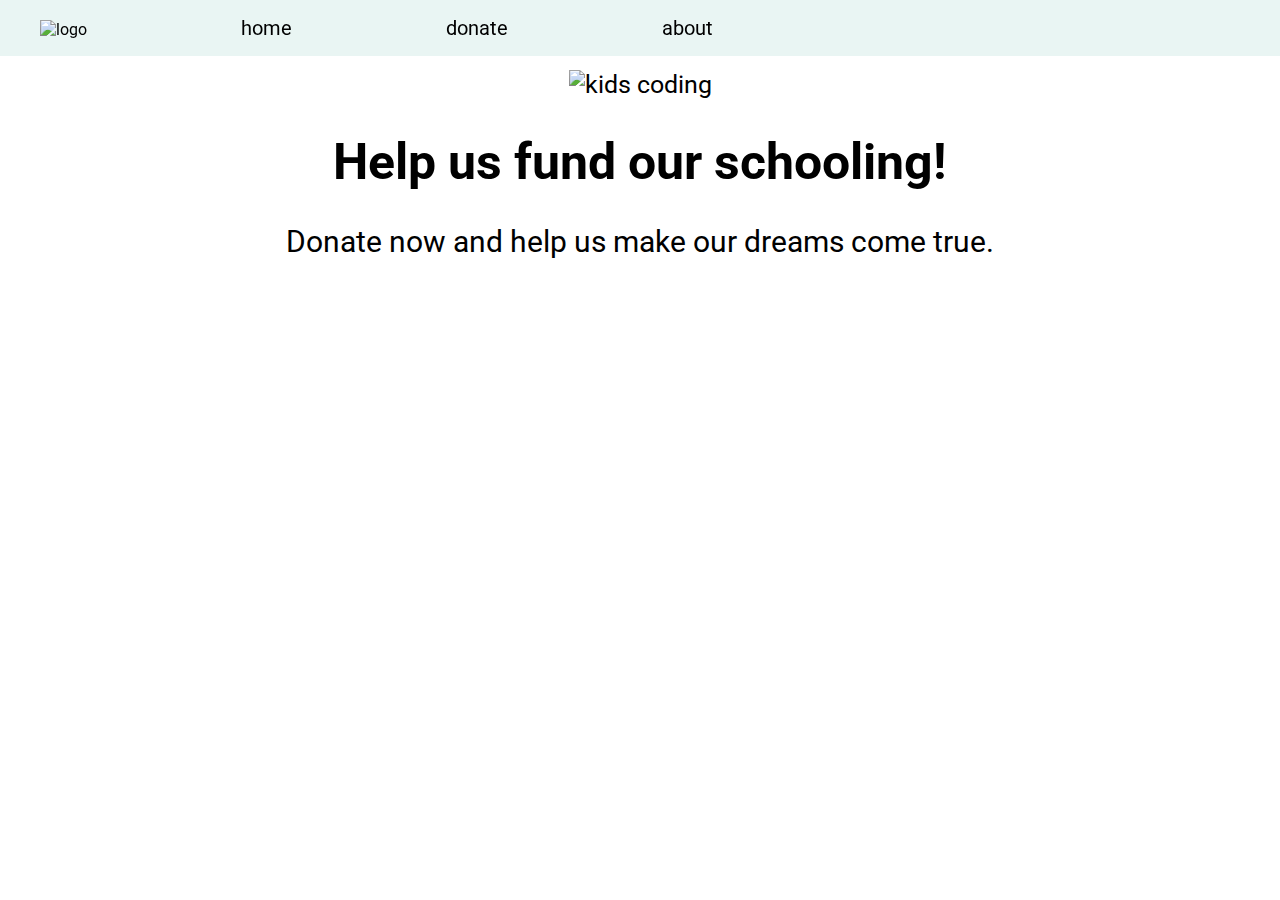
==== index.html @ 75b4ad64 "first version of css" ====
<!DOCTYPE html>
<html>
  <head>
    <meta charset="utf-8">
    <meta name="viewport" content="width=device-width, initial-scale=1">
    <link rel="stylesheet" href="css/style.css">
    <link href="https://fonts.googleapis.com/css?family=Roboto" rel="stylesheet">
    <title>fund us</title>
  </head>
  <header>
    <nav>
      <div class="navbar">
        <ul>
          <li class="navs"><img id="logo" src="http://www.ericcoppinger.com/images/school.gif" alt="logo"></li>
          <li class="navs"><a class="navlink" href="index.html">home</a></li>
          <li class="navs"><a class="navlink" href="donate.html">donate</a></li>
          <li class="navs"><a class="navlink" href="about.html">about</a></li>
        </ul>
      </div>
    </nav>
  </header>

  <body>
    <div class="heading">
      <img src="https://edsurge.imgix.net/uploads/post/image/7747/Kids_coding-1456433921.jpg" alt="kids coding">
      <h1>Help us fund our schooling!</h1>
    </div>
    <p class="textone">  Donate now and help us make our dreams come true.
    </p>
  </body>
</html>
---- css/style.css ----
.navs {
  display: inline;
  padding-right: 150px;
}

.navlink {
  text-decoration: none;
  color: black;
  font-size: 20px;
}

a:hover {
  font-weight: bold;
}

.navbar {
  background-color: rgba(227, 242, 240, 0.8);
  position: fixed;
  width: 100%;
  top: 0px;
  left: 0px;
  z-index: 10;
}

#logo {
  width: 50px;
}


body {

  font-family: 'Roboto', sans-serif;
}

.heading {
  margin-top: 70px;
  text-align: center;
  font-size: 25px;

}

.textone {
  font-size: 30px;
  text-align: center;
}
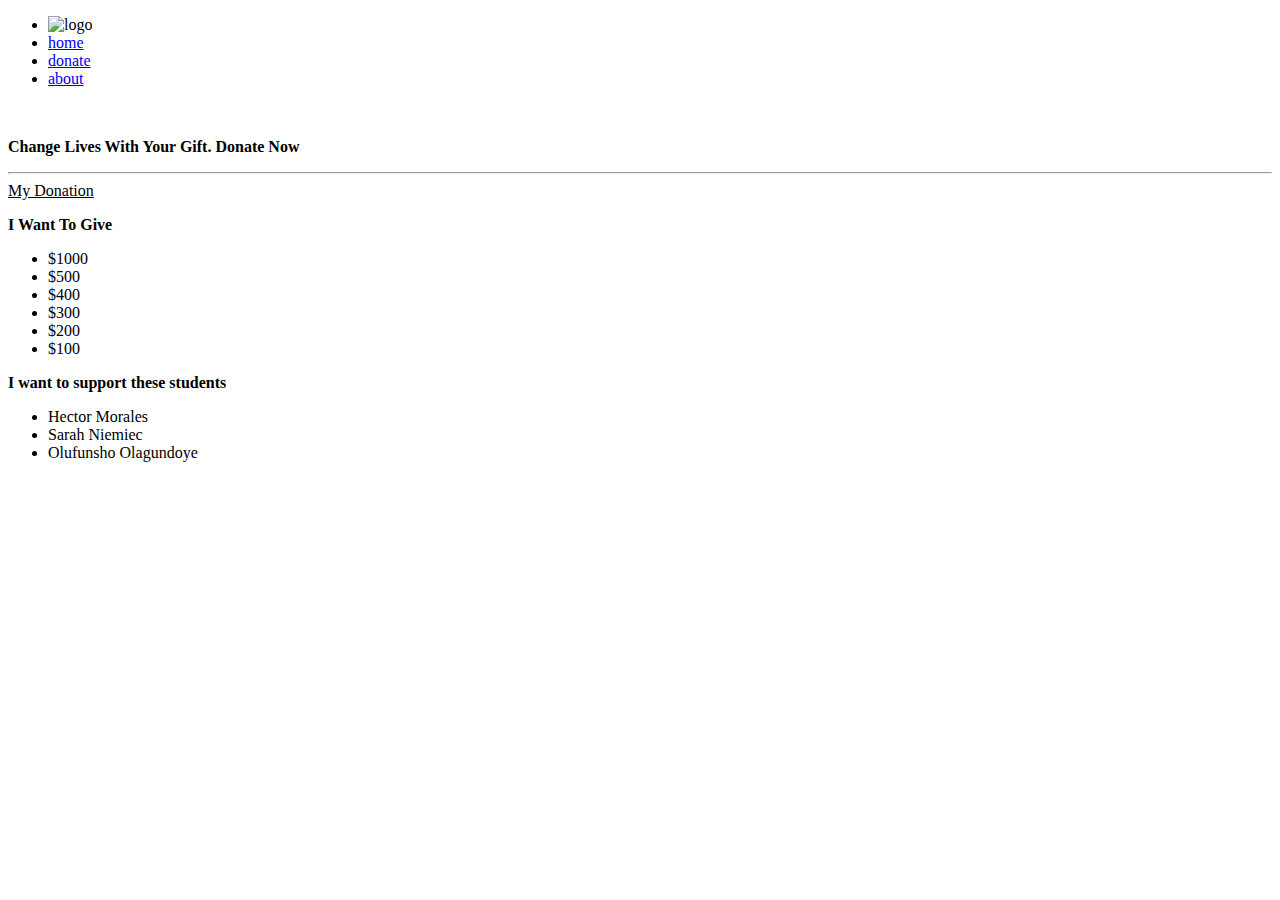
==== commit c5058e43: "Update index.html" ====
--- a/index.html
+++ b/index.html
@@ -2,30 +2,72 @@
 <html>
   <head>
     <meta charset="utf-8">
-    <meta name="viewport" content="width=device-width, initial-scale=1">
-    <link rel="stylesheet" href="css/style.css">
-    <link href="https://fonts.googleapis.com/css?family=Roboto" rel="stylesheet">
-    <title>fund us</title>
+    <meta name="viewport"
+    content="width=device-width,
+    initial-scale=1.0">
+    <meta http-equiv="X-UA-Compatible"
+    content="ie=edge">
+    <link rel="stylesheet" href="Donate.css">
+    <title>Donate Now</title>
   </head>
   <header>
-    <nav>
-      <div class="navbar">
-        <ul>
-          <li class="navs"><img id="logo" src="http://www.ericcoppinger.com/images/school.gif" alt="logo"></li>
-          <li class="navs"><a class="navlink" href="index.html">home</a></li>
-          <li class="navs"><a class="navlink" href="donate.html">donate</a></li>
-          <li class="navs"><a class="navlink" href="about.html">about</a></li>
-        </ul>
+  <nav>
+    <div class="navbar">
+      <ul>
+        <li class="navs"><img id="logo" src="http://www.ericcoppinger.com/images/school.gif" alt="logo"></li>
+        <li class="navs"><a class="navlink" href="index.html">home</a></li>
+        <li class="navs"><a class="navlink" href="donate.html">donate</a></li>
+        <li class="navs"><a class="navlink" href="about.html">about</a></li>
+      </ul>
+    </div>
+  </nav>
+</header>
+  <body>
+
+    <div class="money">
+      <img src="/Users/olufunshoolagundoye/Desktop/NYCDA/groupproject/Funsho/0a1f1a9.jpg" alt="">
+      <p><strong>Change Lives With Your Gift. Donate Now</strong></p>
+    <div class="Change">
+      <hr><u>My Donation</u>
+      </hr>
+    </div>
+
+
+      <p class="GiveUsMoney">
+        <strong>I Want To Give</strong>
+      </p>
+      <ul class="funds">
+        <li class="amilli">$1000
+        </li>
+
+        <li class="fi_hunna">$500
+        </li>
+
+        <li class="foh_hunnid">$400
+        </li>
+
+        <li class="tree_hunnid">$300
+        </li>
+
+        <li class="two_hunna">$200
+        </li>
+
+        <li class="benjamin">$100
+        </li>
+      </ul>
+      <div class="freedom">
+        <strong>I want to support these students</strong>
+        <div class="dropdown">
+          <div id="myDropdown" class="dropdown-content">
+            <ul class="square">
+              <li class="Hector">Hector Morales</li>
+              <li class="Sarah">Sarah Niemiec</li>
+              <li class="Funsho">Olufunsho Olagundoye</li>
+            </ul>
+          </div>
+        </div>
       </div>
-    </nav>
-  </header>
+    </div>
 
-  <body>
-    <div class="heading">
-      <img src="https://edsurge.imgix.net/uploads/post/image/7747/Kids_coding-1456433921.jpg" alt="kids coding">
-      <h1>Help us fund our schooling!</h1>
-    </div>
-    <p class="textone">  Donate now and help us make our dreams come true.
-    </p>
   </body>
 </html>
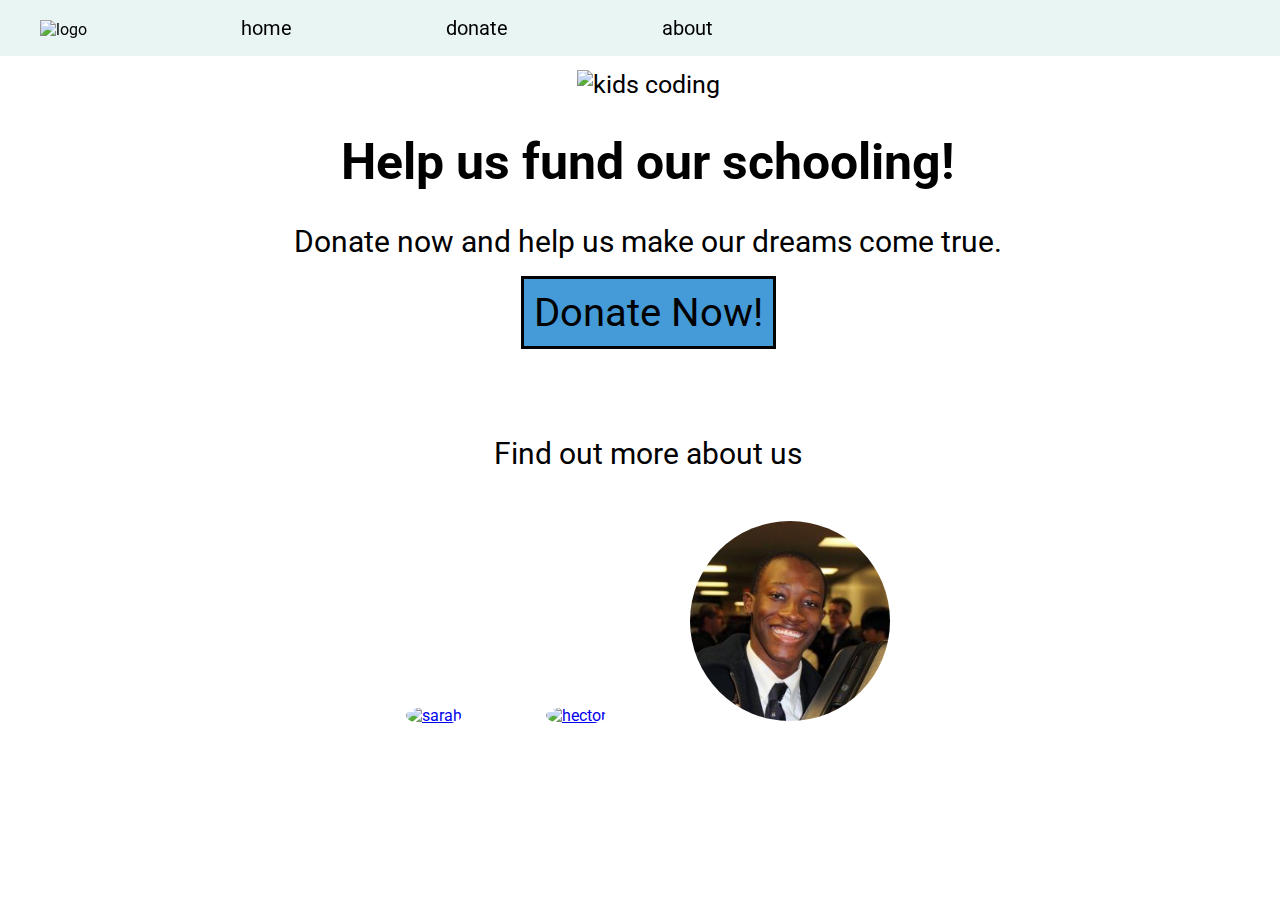
==== commit 52b85c86: "final homepage with pics" ====
--- a/index.html
+++ b/index.html
@@ -2,72 +2,39 @@
 <html>
   <head>
     <meta charset="utf-8">
-    <meta name="viewport"
-    content="width=device-width,
-    initial-scale=1.0">
-    <meta http-equiv="X-UA-Compatible"
-    content="ie=edge">
-    <link rel="stylesheet" href="Donate.css">
-    <title>Donate Now</title>
+    <meta name="viewport" content="width=device-width, initial-scale=1">
+    <link rel="stylesheet" href="css/style.css">
+    <link href="https://fonts.googleapis.com/css?family=Roboto" rel="stylesheet">
+    <title>fund us</title>
   </head>
   <header>
-  <nav>
-    <div class="navbar">
-      <ul>
-        <li class="navs"><img id="logo" src="http://www.ericcoppinger.com/images/school.gif" alt="logo"></li>
-        <li class="navs"><a class="navlink" href="index.html">home</a></li>
-        <li class="navs"><a class="navlink" href="donate.html">donate</a></li>
-        <li class="navs"><a class="navlink" href="about.html">about</a></li>
-      </ul>
+    <nav>
+      <div class="navbar">
+        <ul>
+          <li class="navs"><img id="logo" src="http://www.ericcoppinger.com/images/school.gif" alt="logo"></li>
+          <li class="navs"><a class="navlink" href="index.html">home</a></li>
+          <li class="navs"><a class="navlink" href=" Funsho/Donate.html">donate</a></li>
+          <li class="navs"><a class="navlink" href="about/about.html">about</a></li>
+        </ul>
+      </div>
+    </nav>
+  </header>
+
+  <body>
+    <div class="heading">
+      <img src="https://edsurge.imgix.net/uploads/post/image/7747/Kids_coding-1456433921.jpg" alt="kids coding">
+      <h1>Help us fund our schooling!</h1>
     </div>
-  </nav>
-</header>
-  <body>
-
-    <div class="money">
-      <img src="/Users/olufunshoolagundoye/Desktop/NYCDA/groupproject/Funsho/0a1f1a9.jpg" alt="">
-      <p><strong>Change Lives With Your Gift. Donate Now</strong></p>
-    <div class="Change">
-      <hr><u>My Donation</u>
-      </hr>
+    <p class="textone">  Donate now and help us make our dreams come true.
+    </p>
+    <div class="donatenow">
+      <a class="donate" href="Funsho/index.html">Donate Now!</a>
     </div>
-
-
-      <p class="GiveUsMoney">
-        <strong>I Want To Give</strong>
-      </p>
-      <ul class="funds">
-        <li class="amilli">$1000
-        </li>
-
-        <li class="fi_hunna">$500
-        </li>
-
-        <li class="foh_hunnid">$400
-        </li>
-
-        <li class="tree_hunnid">$300
-        </li>
-
-        <li class="two_hunna">$200
-        </li>
-
-        <li class="benjamin">$100
-        </li>
-      </ul>
-      <div class="freedom">
-        <strong>I want to support these students</strong>
-        <div class="dropdown">
-          <div id="myDropdown" class="dropdown-content">
-            <ul class="square">
-              <li class="Hector">Hector Morales</li>
-              <li class="Sarah">Sarah Niemiec</li>
-              <li class="Funsho">Olufunsho Olagundoye</li>
-            </ul>
-          </div>
-        </div>
-      </div>
+    <p class="about">Find out more about us</p>
+    <div class="pics">
+      <a href="about/about.html"><img class="sarah"  src="about/images/sarah.jpg" alt="sarah"></a>
+      <a href="about/about.html"><img class="hector" src="about/images/hector.jpg" alt="hector"></a>
+      <a href="about/about.html"><img class="funshoone"src="about/images/funshoone.jpg" alt="funsho"></a>
     </div>
-
   </body>
 </html>
--- a/css/style.css
+++ b/css/style.css
@@ -0,0 +1,171 @@
+.navs {
+  display: inline;
+  padding-right: 150px;
+}
+
+.navlink {
+  text-decoration: none;
+  color: black;
+  font-size: 20px;
+}
+
+a:hover {
+  font-weight: bold;
+}
+
+.navbar {
+  background-color: rgba(227, 242, 240, 0.8);
+  position: fixed;
+  width: 100%;
+  top: 0px;
+  left: 0px;
+  z-index: 10;
+}
+
+#logo {
+  width: 50px;
+}
+
+
+body {
+
+  font-family: 'Roboto', sans-serif;
+}
+
+.heading {
+  margin-top: 70px;
+  text-align: center;
+  font-size: 25px;
+
+}
+
+.textone {
+  font-size: 30px;
+  text-align: center;
+}
+
+.donate {
+  text-decoration: none;
+  border: 3px solid;
+  color: black;
+  font-size: 40px;
+  background-color: #459bd8;
+  text-align: center;
+  padding-top: 10px;
+  padding-left: 10px;
+  padding-right: 10px;
+  padding-bottom: 10px;
+  width: 900px;
+  margin-top: 100px;
+  margin: 0 auto;
+}
+
+.donate:hover {
+  background-color: #d66f46;
+}
+
+.donatenow {
+  text-align: center;
+  display: inline-block;
+  width: 900px;
+  margin-top: 100px;
+  margin: 0px auto;
+
+}
+
+.pics {
+  text-align: center;
+}
+
+.sarah {
+  width: 200px;
+  height: 200px;
+  border-radius: 50%;
+  padding-left: 40px;
+  padding-right: 40px;
+}
+
+.sarah:hover {
+  width: 300px;
+  height: 300px;
+
+}
+
+.hector {
+  width: 200px;
+  height: 200px;
+  border-radius: 50%;
+  padding-left: 40px;
+  padding-right: 40px;
+}
+
+.hector:hover {
+  width: 300px;
+  height: 300px;
+}
+
+.funshoone {
+  width: 200px;
+  height: 200px;
+  border-radius: 50%;
+  padding-left: 40px;
+  padding-right: 40px;
+}
+
+.funshoone:hover {
+  width: 300px;
+  height: 300px;
+}
+
+.about {
+  font-size: 30px;
+  margin-top: 100px;
+  text-align: center;
+  margin-bottom: 50px;
+}
+
+@media (min-width: 300px) {
+  body {
+    width: 100%;
+  }
+  .heading {
+    margin-top: 140px;
+    width: 100%;
+  }
+  .navs {
+  display: block;
+  }
+  img {
+    width: 100%;
+  }
+  .donatenow {
+    width: 100%;
+    margin: 0px auto;
+  }
+}
+
+@media (min-width: 550px) {
+
+}
+
+@media (min-width: 750px) {
+
+}
+
+@media (min-width: 1000px) {
+  .navs {
+    display: inline;
+  }
+  .heading {
+    margin-top: 70px;
+  }
+  .donatenow {
+    width: 100%;
+    margin: 0px auto;
+  }
+
+}
+
+@media (min-width: 1200px) {
+
+}
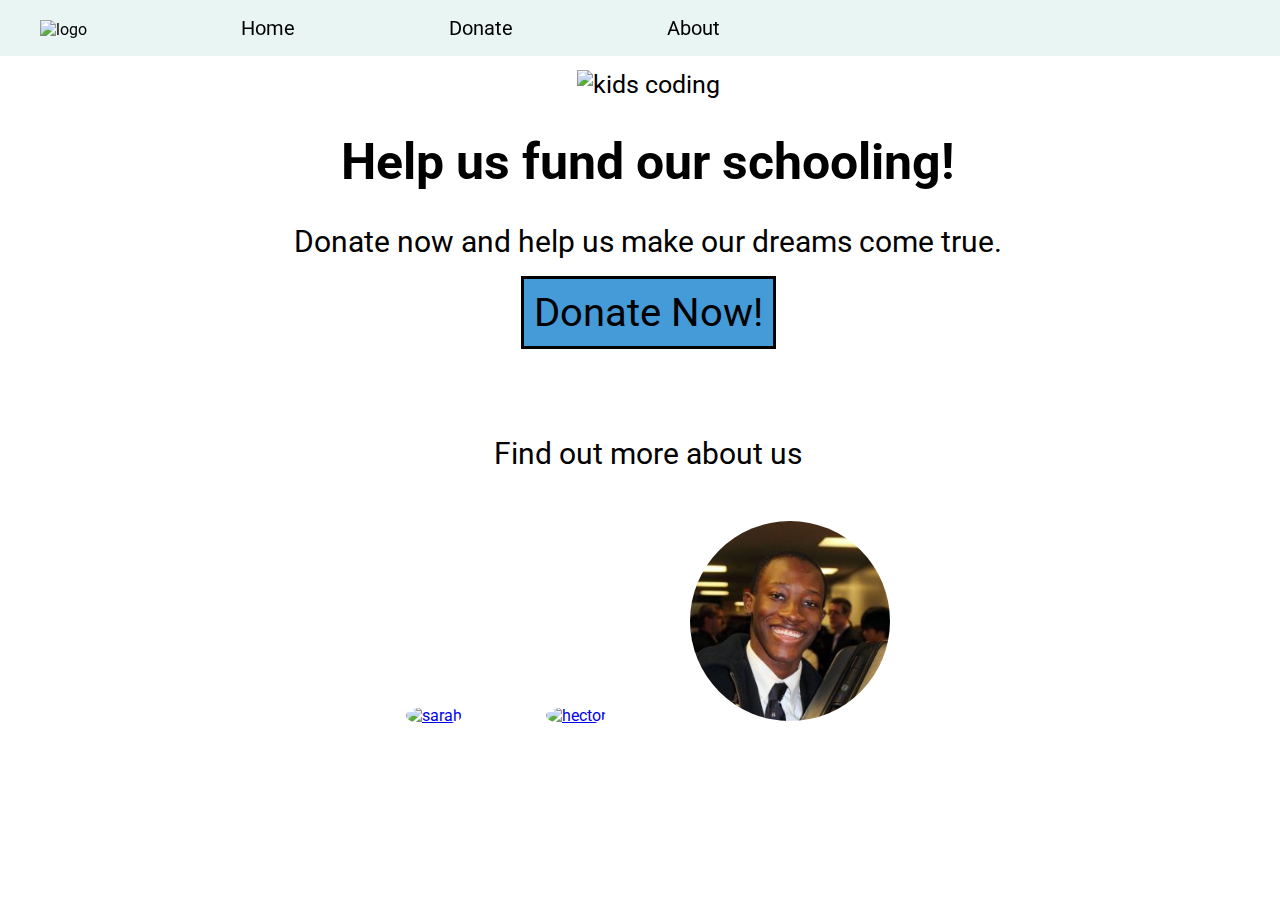
==== commit b20cf8a6: "Pushing work up" ====
--- a/index.html
+++ b/index.html
@@ -11,10 +11,10 @@
     <nav>
       <div class="navbar">
         <ul>
-          <li class="navs"><img id="logo" src="http://www.ericcoppinger.com/images/school.gif" alt="logo"></li>
-          <li class="navs"><a class="navlink" href="index.html">home</a></li>
-          <li class="navs"><a class="navlink" href=" Funsho/Donate.html">donate</a></li>
-          <li class="navs"><a class="navlink" href="about/about.html">about</a></li>
+          <li class="navs"><img id="logo" src="http://www.freeiconspng.com/uploads/eductaion-hat-school-icon--4.png" alt="logo"></li>
+          <li class="navs"><a class="navlink" href="index.html">Home</a></li>
+          <li class="navs"><a class="navlink" href=" Funsho/Donate.html">Donate</a></li>
+          <li class="navs"><a class="navlink" href="about/about.html">About</a></li>
         </ul>
       </div>
     </nav>
@@ -25,10 +25,10 @@
       <img src="https://edsurge.imgix.net/uploads/post/image/7747/Kids_coding-1456433921.jpg" alt="kids coding">
       <h1>Help us fund our schooling!</h1>
     </div>
-    <p class="textone">  Donate now and help us make our dreams come true.
+    <p class="textone"> Donate now and help us make our dreams come true.
     </p>
     <div class="donatenow">
-      <a class="donate" href="Funsho/index.html">Donate Now!</a>
+      <a class="donate" href="Funsho/donate.html">Donate Now!</a>
     </div>
     <p class="about">Find out more about us</p>
     <div class="pics">
--- a/css/style.css
+++ b/css/style.css
@@ -23,7 +23,8 @@
 }
 
 #logo {
-  width: 50px;
+  width: 30px;
+  height: auto;
 }
 
 
